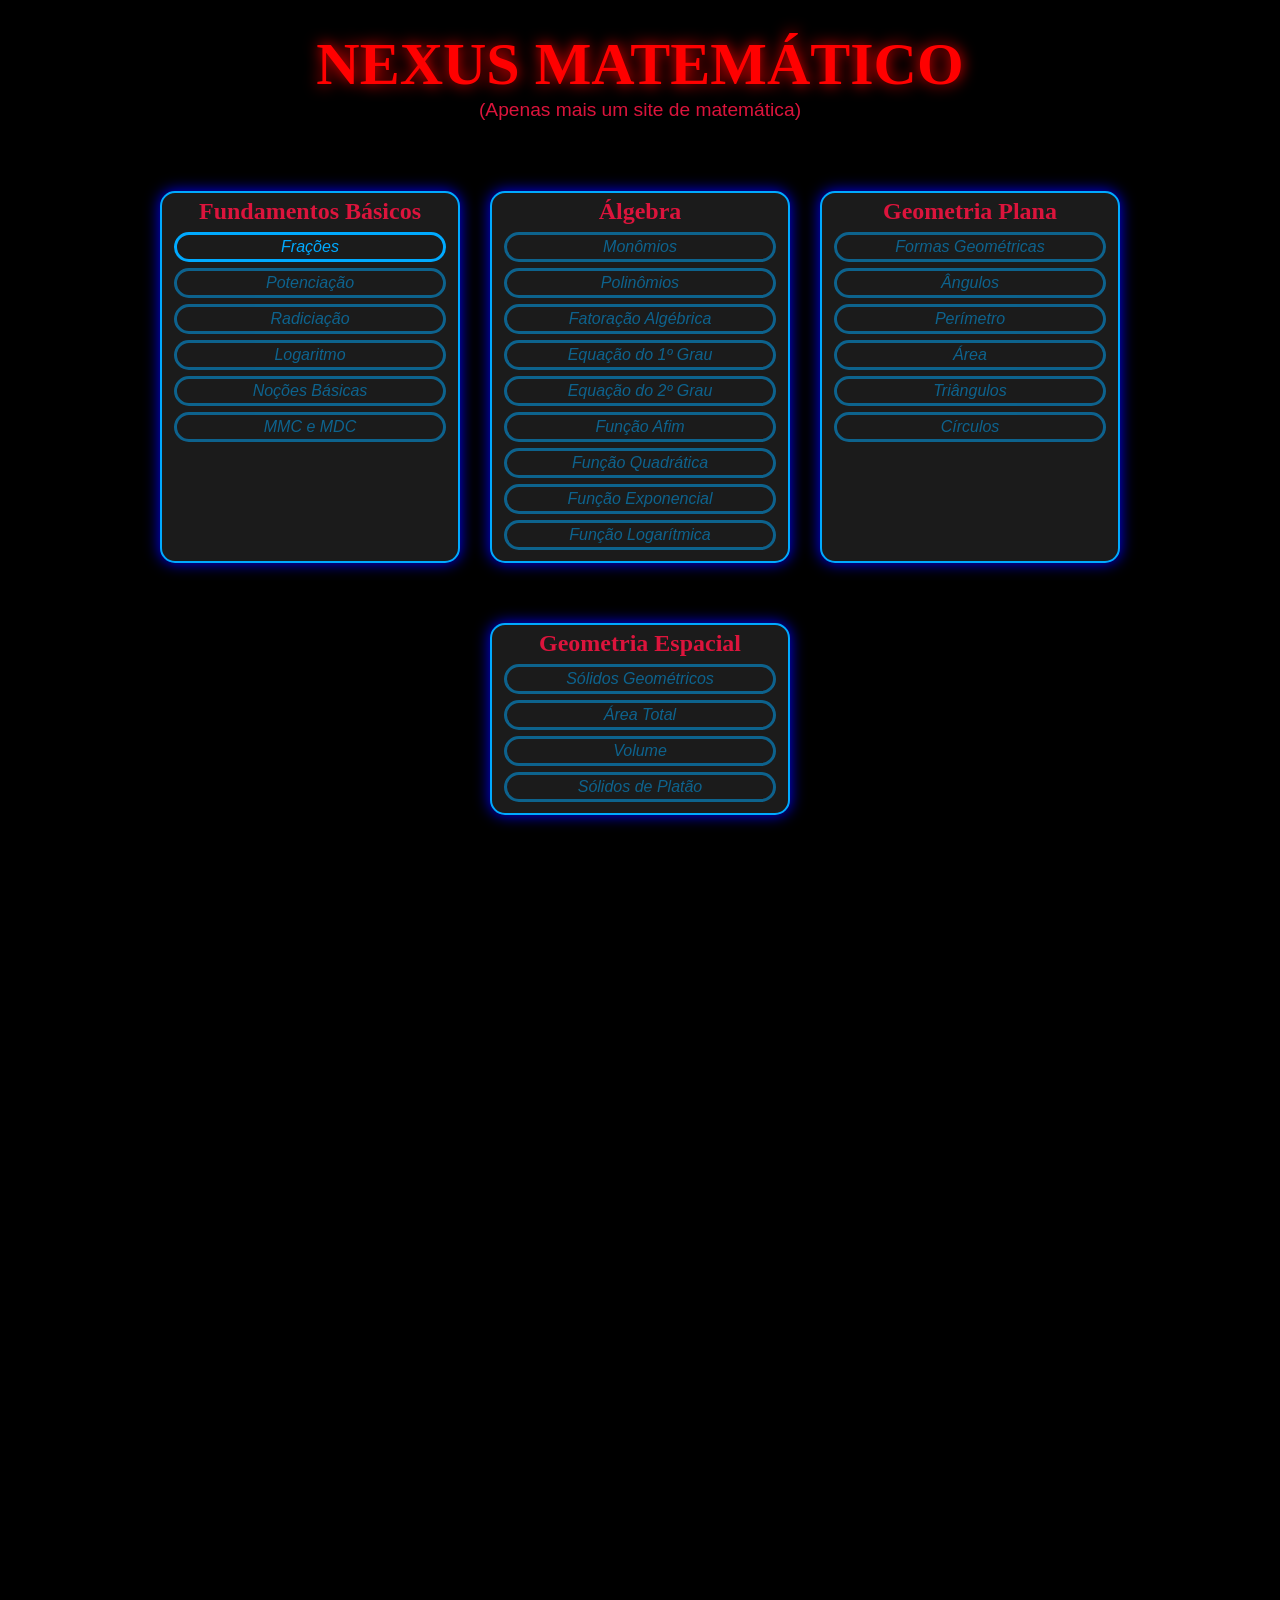
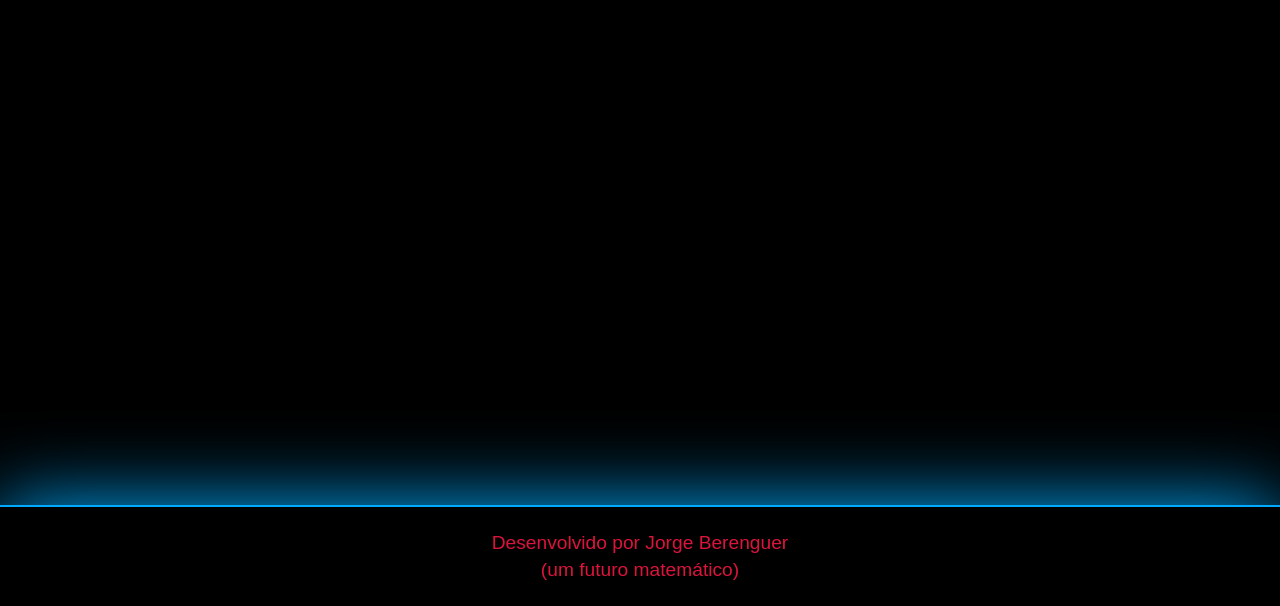
==== index.html @ 913f997b "adição dos arquivos" ====
<!doctype html>
<html lang="pt-BR">
  <head>
    <meta charset="UTF-8" />
    <meta name="author" content="Jorge Berenguer" />
    <meta name="description"content="Um site onde coloco um resumo dos meus assuntos estudados"/>
    <meta name="generator" content="VS code" />
    <title>NEXUS MATEMÁTICO</title>
    <link rel="icon" href="data:image/svg+xml,%3Csvg xmlns='http://www.w3.org/2000/svg' viewBox='0 0 100 100'%3E%3Ctext y='.9em' font-size='90'%3E∑%3C/text%3E%3C/svg%3E" />
    <link rel="stylesheet" href="nexus.css" />
  </head>
  <body>
    <header>
      <h1>NEXUS MATEMÁTICO</h1>
      <p class="N">(Apenas mais um site de matemática)</p>
    </header>
    <main class="conteudos">
      <div class="card">
        <h2 class="N">Fundamentos Básicos</h2>
        <a href="conteudos/fracao.html" class="N">Frações</a>
        <a href="#" class="N">Potenciação</a>
        <a href="#" class="N">Radiciação</a>
        <a href="#" class="N">Logaritmo</a>
        <a href="#" class="N">Noções Básicas</a>
        <a href="#" class="N">MMC e MDC</a>
      </div>
      <div class="card">
        <h2 class="N">Álgebra</h2>
        <a href="#" class="N">Monômios</a>
        <a href="#" class="N">Polinômios</a>
        <a href="#" class="N">Fatoração Algébrica</a>
        <a href="#" class="N">Equação do 1º Grau</a>
        <a href="#" class="N">Equação do 2º Grau</a>
        <a href="#" class="N">Função Afim</a>
        <a href="#" class="N">Função Quadrática</a>
        <a href="#" class="N">Função Exponencial</a>
        <a href="#" class="N">Função Logarítmica</a>
      </div>
      <div class="card">
        <h2 class="N">Geometria Plana</h2>
        <a href="#" class="N">Formas Geométricas</a>
        <a href="#" class="N">Ângulos</a>
        <a href="#" class="N">Perímetro</a>
        <a href="#" class="N">Área</a>
        <a href="#" class="N">Triângulos</a>
        <a href="#" class="N">Círculos</a>
      </div>
      <div class="card">
        <h2 class="N">Geometria Espacial</h2>
        <a href="#" class="N">Sólidos Geométricos</a>
        <a href="#" class="N">Área Total</a>
        <a href="#" class="N">Volume</a>   
        <a href="#" class="N">Sólidos de Platão</a>  
      </div>
    </main>
    <footer>
      <p class="N">Desenvolvido por Jorge Berenguer</p>
      <p class="N">(um futuro matemático)</p>
    </footer>
  </body>
</html>
---- nexus.css ----
* {
    margin: 0;
    padding: 0;
    box-sizing: border-box;
}

body {
    background: black;
    color: crimson;
    font-family: sans-serif;
}
header {
    padding: 30px 0 10px;
}

h1 {
    font-size: 60px;
    color: red;
    font-family: Orbitron;
    text-align: center;
    text-shadow: 0 0 15px red;
}

p.N {
    text-align: center;
    font-size: larger;

}

.conteudos {
    display: flex;
    justify-content: center;
    gap: 30px;
    margin-top: 40px;
    flex-wrap: wrap;
}

.card {
    margin-top: 20px;
    width: 300px;
    background-color: #1b1b1b;
    border: 2px solid #00aaff;
    border-radius: 15px;
    padding: 5px 6px;
    box-shadow: 0 0 15px blue;
    margin-bottom: 10px;
}
.card { transition: transform 0.3s; }
.card:hover { transform: translateY(-5px); }

h2.N {
    text-align: center;
    margin-bottom: 7px;
    font-family: serif;
}

/*links*/
a.N {
    display: block;
    text-align: center;
    text-decoration: none;
    font-style: oblique;
    margin: 6px;
    padding: 3px 3px;
    border: #00aaff solid;
    border-radius: 100px;
    transition: all 0.3s;
    color: #00aaff;
}

a.N:hover,
a.N:focus-visible {
    border: red solid;
    color: red;
    box-shadow: 0 0 10px red;
}

a.N[href="#"] {
    opacity: 0.5;
    cursor: not-allowed;
}

a.N[href="#"]:hover {
    opacity: 0.10;
}

/*rodapé*/
footer {
    margin-top: 100%;
    padding: 20px;
    text-align: center;
    border-top: 2px solid #00aaff;
    box-shadow: 0 0 80px #00aaff;
}

footer p {
    margin: 5px 0;
}
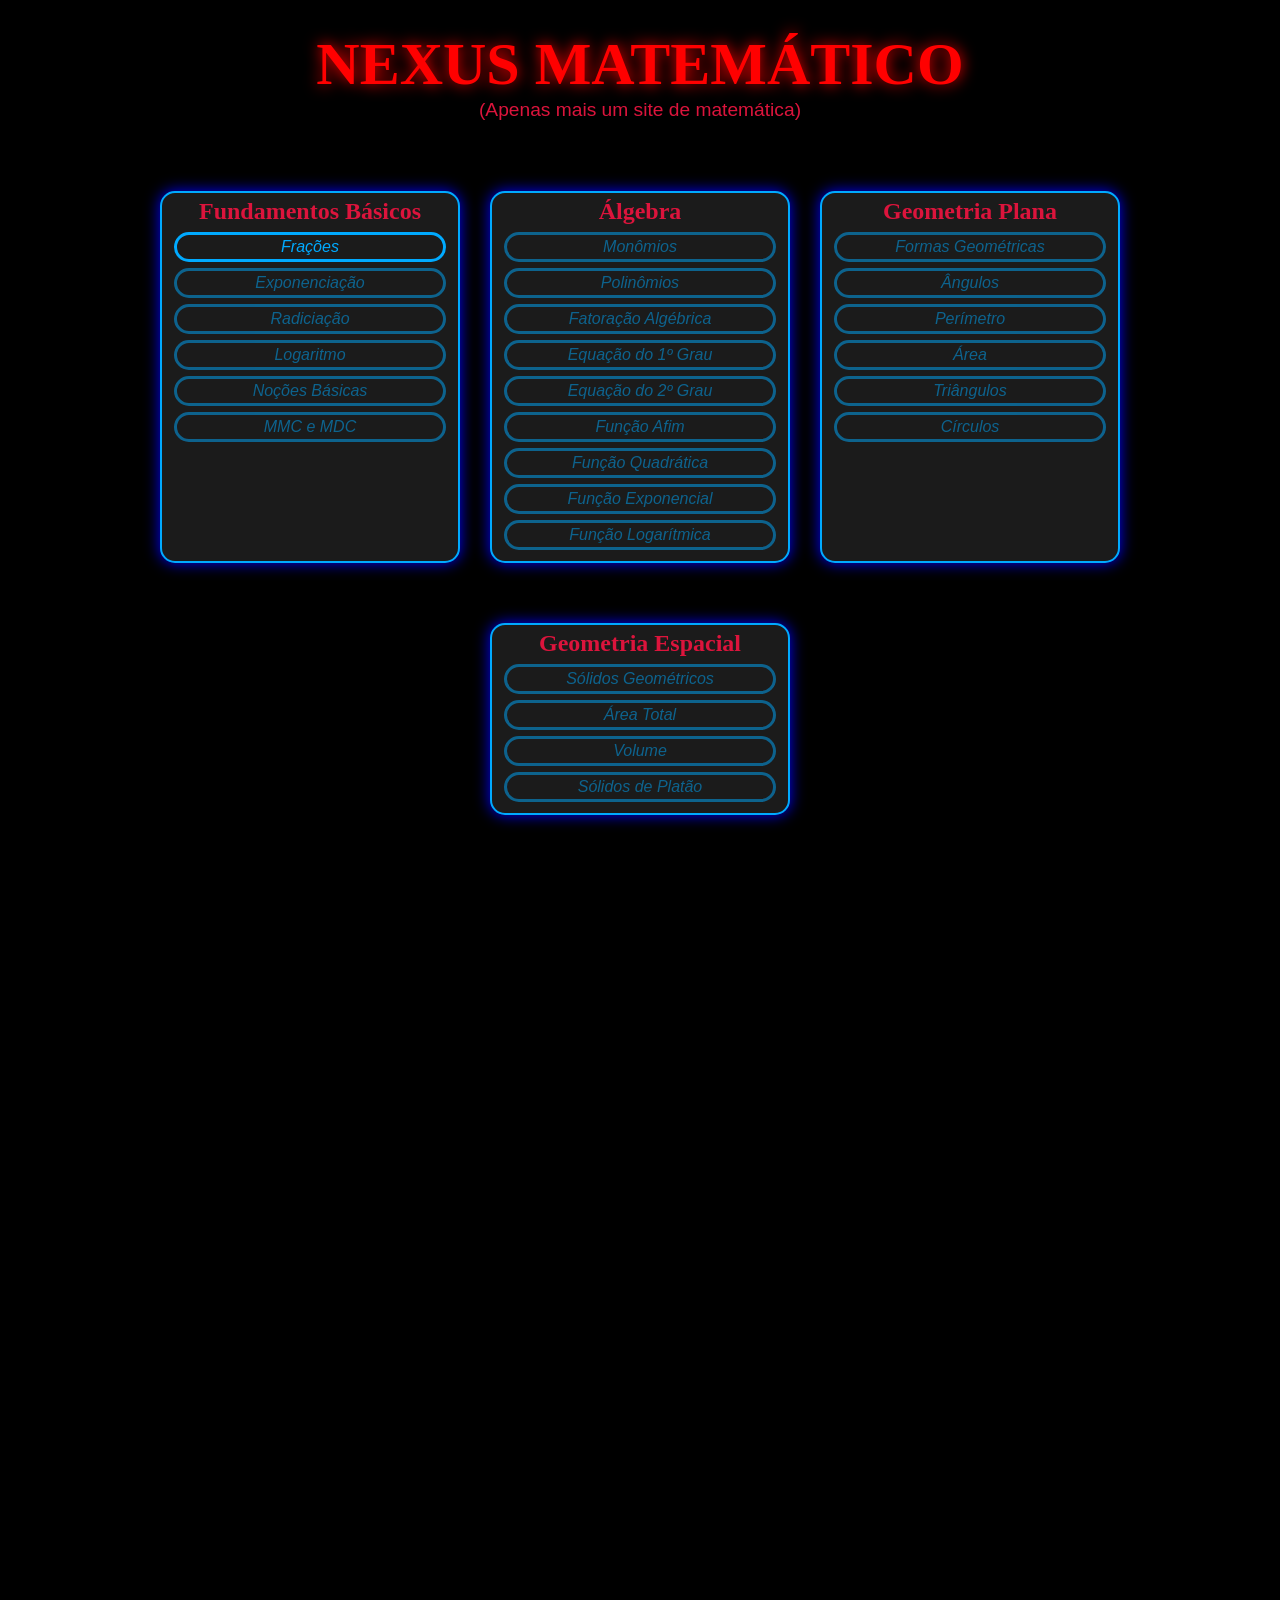
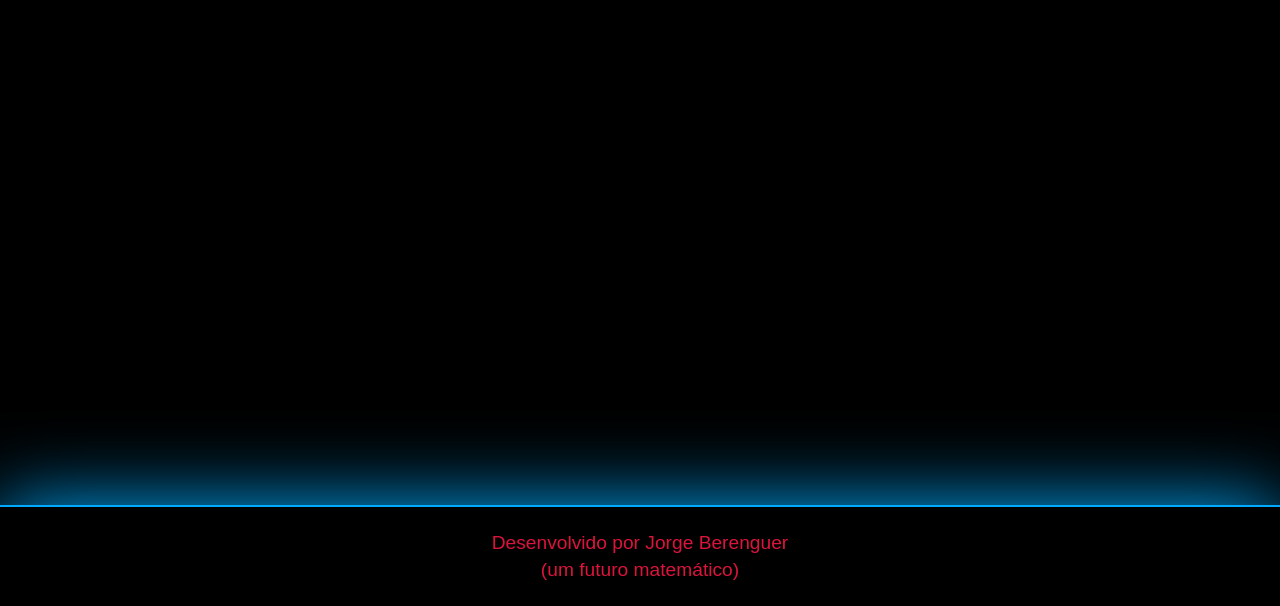
==== commit ffa7049e: "adiciona página de exponenciação e atualiza link no índice" ====
--- a/index.html
+++ b/index.html
@@ -5,6 +5,7 @@
     <meta name="author" content="Jorge Berenguer" />
     <meta name="description"content="Um site onde coloco um resumo dos meus assuntos estudados"/>
     <meta name="generator" content="VS code" />
+     <meta name="viewport" content="width=device-width, initial-scale=1" />
     <title>NEXUS MATEMÁTICO</title>
     <link rel="icon" href="data:image/svg+xml,%3Csvg xmlns='http://www.w3.org/2000/svg' viewBox='0 0 100 100'%3E%3Ctext y='.9em' font-size='90'%3E∑%3C/text%3E%3C/svg%3E" />
     <link rel="stylesheet" href="nexus.css" />
@@ -18,7 +19,7 @@
       <div class="card">
         <h2 class="N">Fundamentos Básicos</h2>
         <a href="conteudos/fracao.html" class="N">Frações</a>
-        <a href="#" class="N">Potenciação</a>
+        <a href="#" class="N">Exponenciação</a>
         <a href="#" class="N">Radiciação</a>
         <a href="#" class="N">Logaritmo</a>
         <a href="#" class="N">Noções Básicas</a>
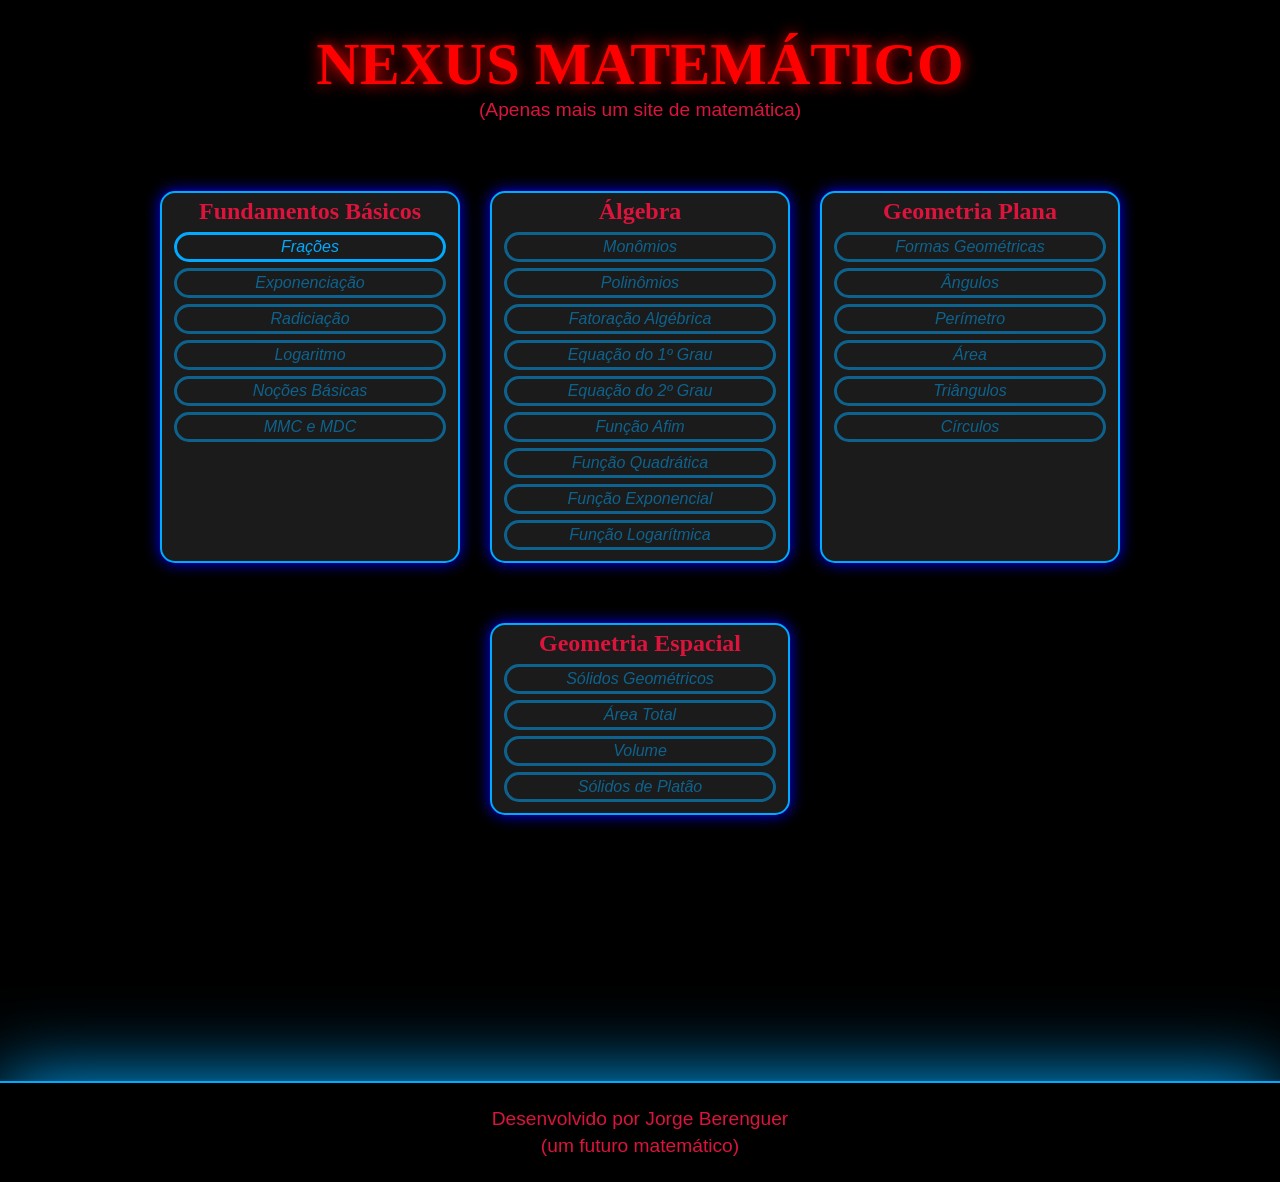
==== commit 41182a42: "Atualizar o index.html" ====
--- a/index.html
+++ b/index.html
@@ -3,7 +3,7 @@
   <head>
     <meta charset="UTF-8" />
     <meta name="author" content="Jorge Berenguer" />
-    <meta name="description"content="Um site onde coloco um resumo dos meus assuntos estudados"/>
+    <meta name="description"content="Um site onde coloco um resumo de alguns assuntos"/>
     <meta name="generator" content="VS code" />
      <meta name="viewport" content="width=device-width, initial-scale=1" />
     <title>NEXUS MATEMÁTICO</title>
--- a/nexus.css
+++ b/nexus.css
@@ -86,7 +86,7 @@
 
 /*rodapé*/
 footer {
-    margin-top: 100%;
+    margin-top: 20%;
     padding: 20px;
     text-align: center;
     border-top: 2px solid #00aaff;
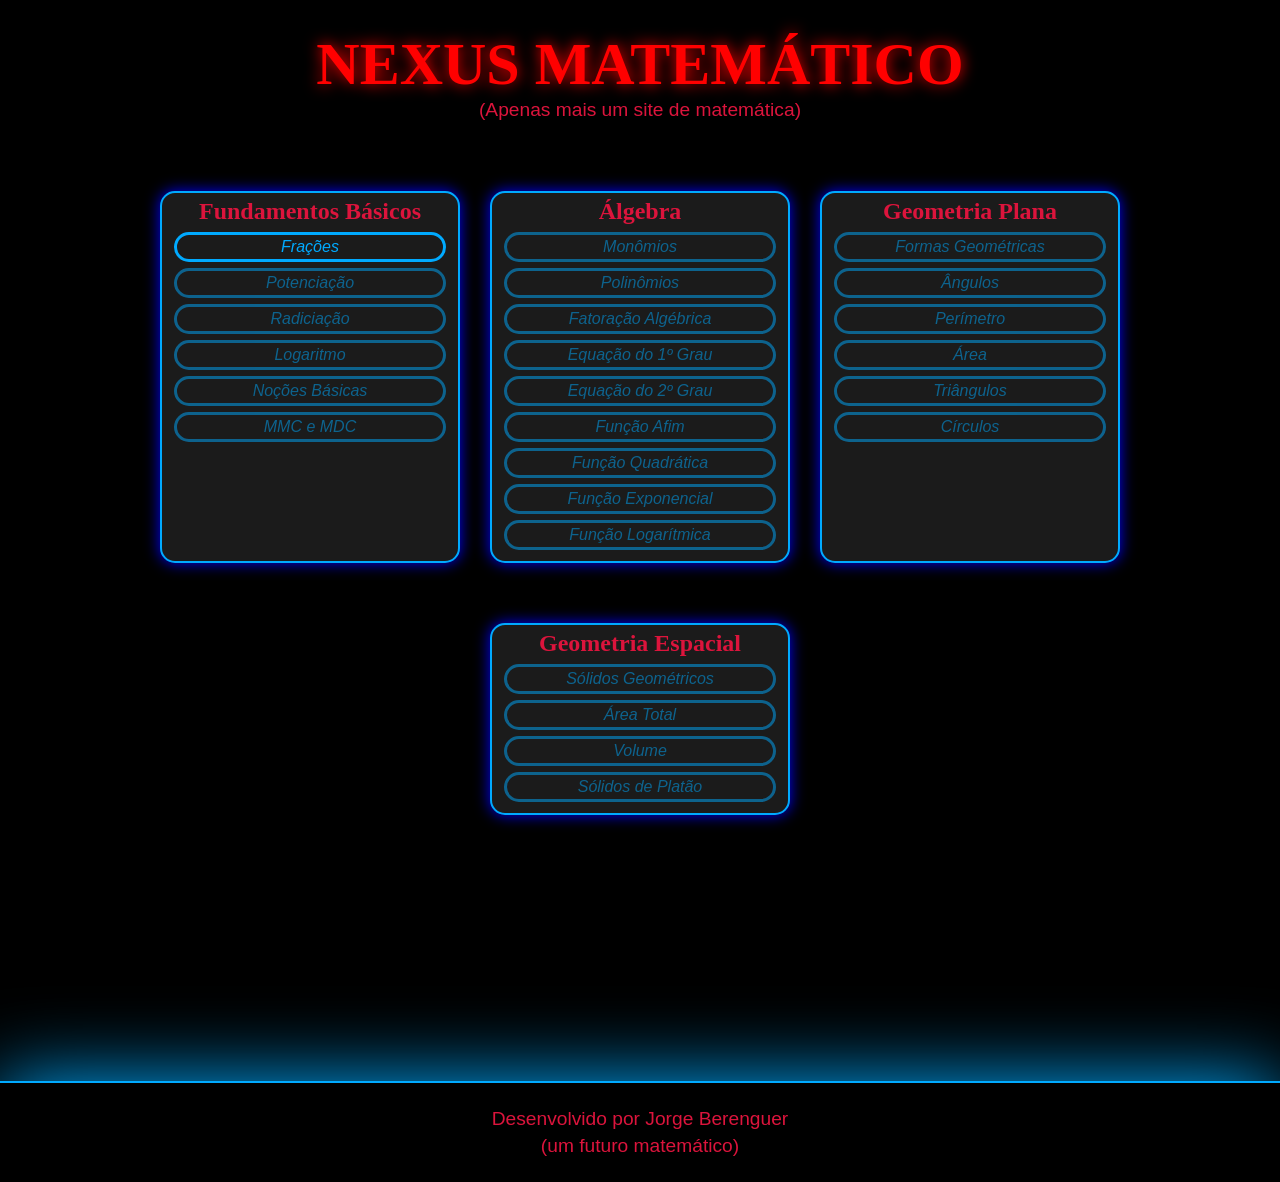
==== commit 9e0e42c5: "Atualizar o index.html" ====
--- a/index.html
+++ b/index.html
@@ -19,7 +19,7 @@
       <div class="card">
         <h2 class="N">Fundamentos Básicos</h2>
         <a href="conteudos/fracao.html" class="N">Frações</a>
-        <a href="#" class="N">Exponenciação</a>
+        <a href="#" class="N">Potenciação</a>
         <a href="#" class="N">Radiciação</a>
         <a href="#" class="N">Logaritmo</a>
         <a href="#" class="N">Noções Básicas</a>
